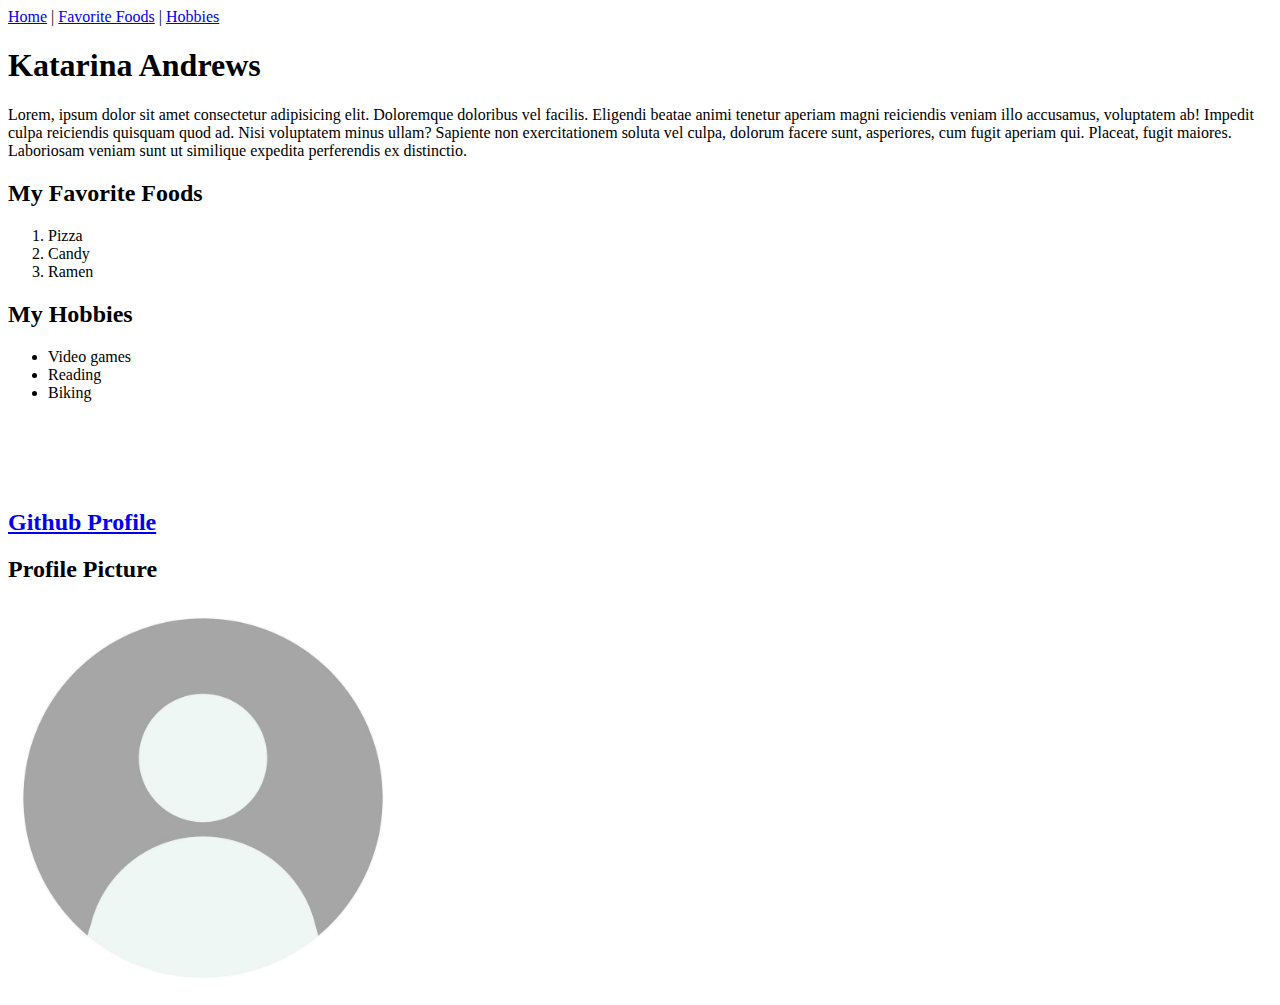
==== index.html @ 2c3faaf9 "added header and footer" ====
<!DOCTYPE html>
<html lang="en">
  <head>
    <meta charset="UTF-8" />
    <meta name="viewport" content="width=device-width, initial-scale=1.0" />
    <link rel="stylesheet" href="style.css" />
    <title>About Katarina Andrews</title>
  </head>
  <header>
  <nav class="box">
    <a href="index.html">Home</a> |
    <a href="foods.html">Favorite Foods</a> |
    <a href="hobbies.html">Hobbies</a>
  </nav>
</header>
  <body>
    <h1>Katarina Andrews</h1>
    <div class="box par">
      <!--filler text for bio-->
      <p>
        Lorem, ipsum dolor sit amet consectetur adipisicing elit. Doloremque
        doloribus vel facilis. Eligendi beatae animi tenetur aperiam magni
        reiciendis veniam illo accusamus, voluptatem ab! Impedit culpa
        reiciendis quisquam quod ad. Nisi voluptatem minus ullam? Sapiente non
        exercitationem soluta vel culpa, dolorum facere sunt, asperiores, cum
        fugit aperiam qui. Placeat, fugit maiores. Laboriosam veniam sunt ut
        similique expedita perferendis ex distinctio.
      </p>
    </div>

    <h2>My Favorite Foods</h2>
    <div class="box">
      <ol class="list">
        <li>Pizza</li>
        <li>Candy</li>
        <li>Ramen</li>
      </ol>
    </div>
    <h2>My Hobbies</h2>

    <div class="box">
      <ul class="list">
        <li>Video games</li>
        <li>Reading</li>
        <li>Biking</li>
      </ul>
    </div>
    <br />
    <br />
    <br />
    <br />

    <div class="box">
<h2><a href="https://github.com/crumbcrumb">Github Profile</a></h2>
    </div>

    <h2>Profile Picture</h2>
    <!--filler photo-->
    <img src="./profile-picture.jpg" alt="blank profile picture "width="390" />
  </body>
</html>
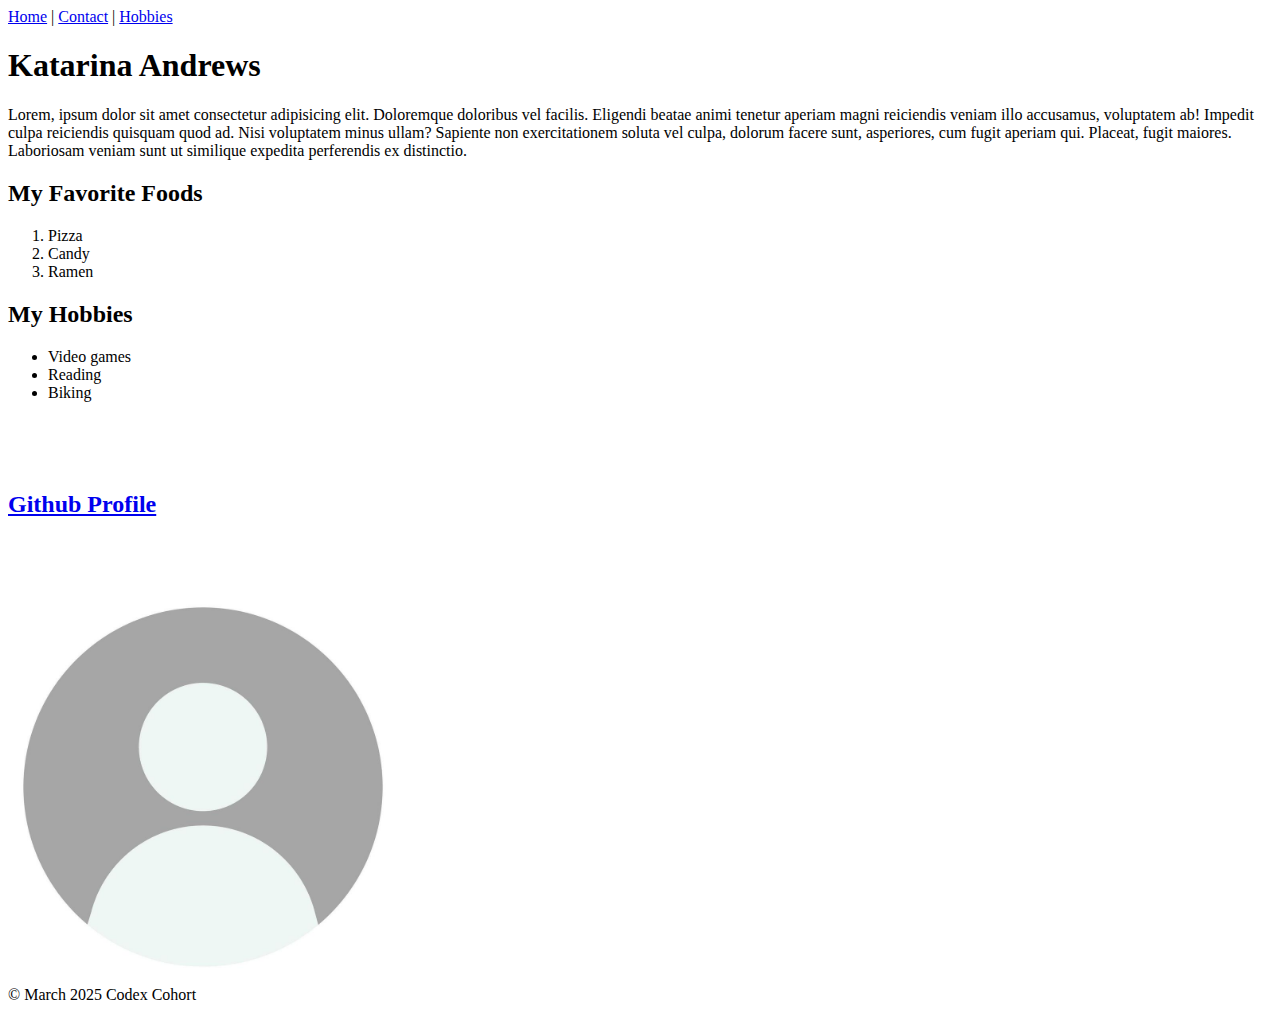
==== commit e26a6e07: "formatting" ====
--- a/index.html
+++ b/index.html
@@ -7,12 +7,11 @@
     <title>About Katarina Andrews</title>
   </head>
   <header>
-  <nav class="box">
-    <a href="index.html">Home</a> |
-    <a href="foods.html">Favorite Foods</a> |
-    <a href="hobbies.html">Hobbies</a>
-  </nav>
-</header>
+    <nav class="box">
+      <a href="index.html">Home</a> | <a href="contact.html">Contact</a> |
+      <a href="hobbies.html">Hobbies</a>
+    </nav>
+  </header>
   <body>
     <h1>Katarina Andrews</h1>
     <div class="box par">
@@ -48,14 +47,17 @@
     <br />
     <br />
     <br />
+
+    <div class="box">
+      <h2><a href="https://github.com/crumbcrumb">Github Profile</a></h2>
+    </div>
+    <br />
+    <br />
     <br />
 
-    <div class="box">
-<h2><a href="https://github.com/crumbcrumb">Github Profile</a></h2>
-    </div>
-
-    <h2>Profile Picture</h2>
     <!--filler photo-->
-    <img src="./profile-picture.jpg" alt="blank profile picture "width="390" />
+    <img src="./profile-picture.jpg" alt="blank profile picture " width="390" />
+    <br />
+    <footer>&copy; March 2025 Codex Cohort</footer>
   </body>
 </html>
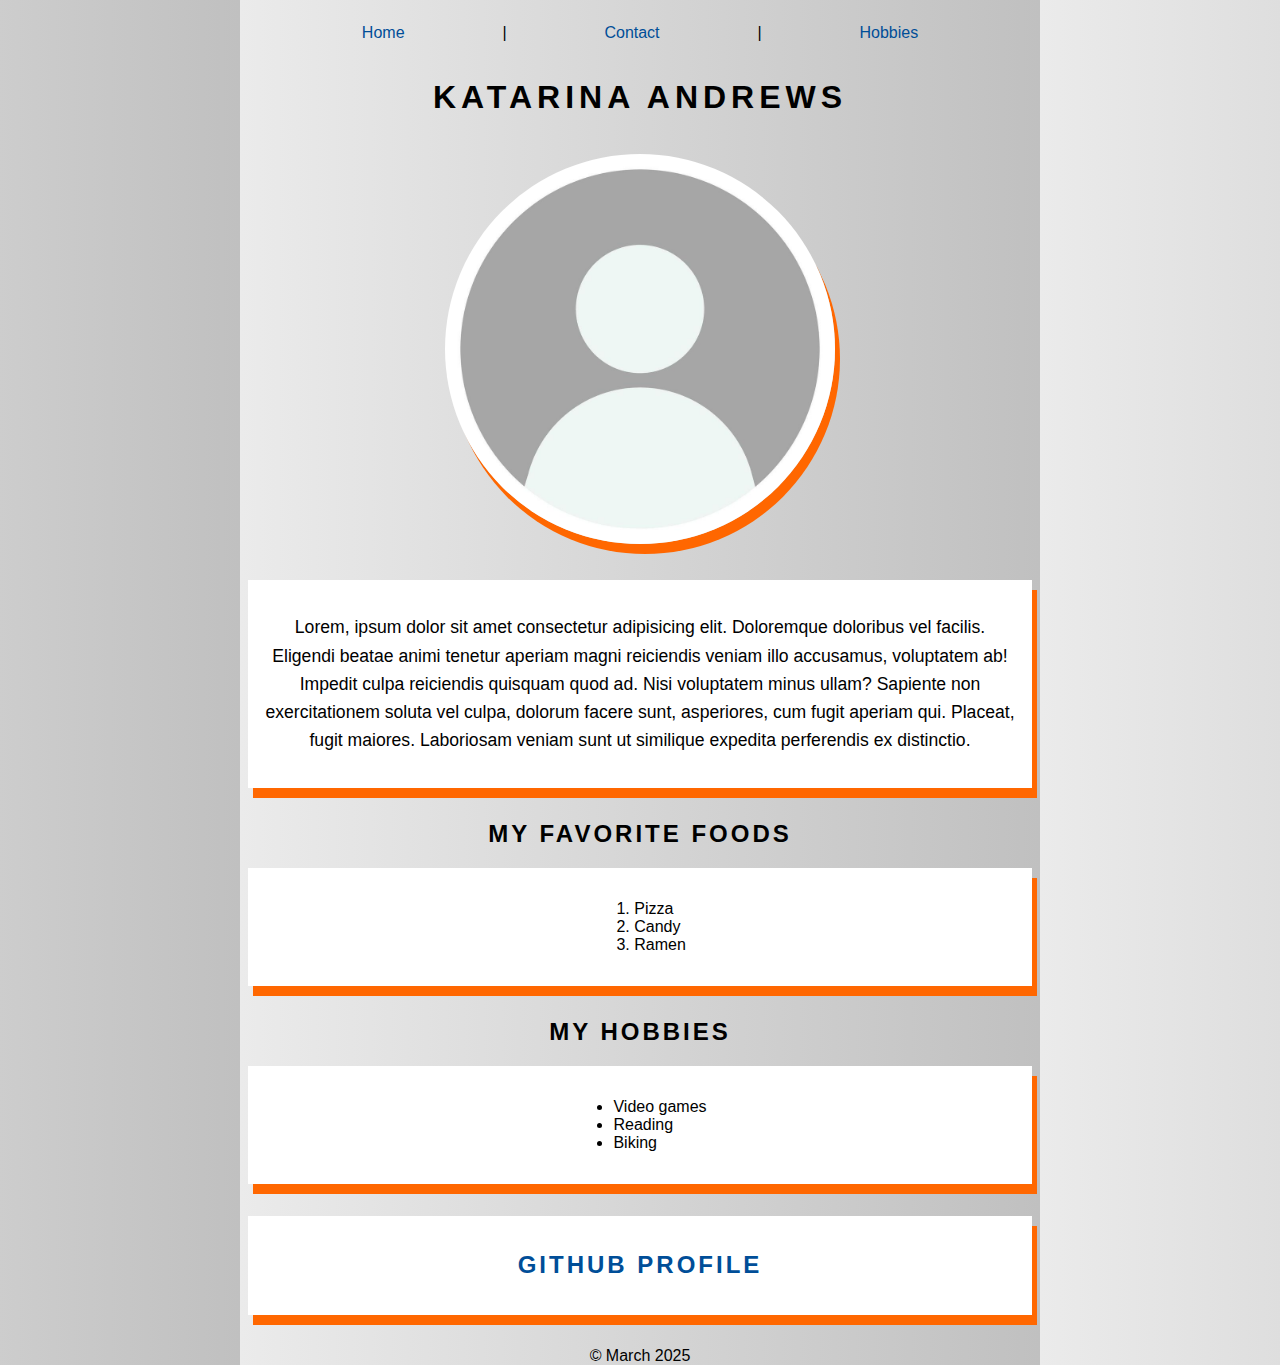
==== commit 57606bb9: "added flex, styling overhaul, changed footer" ====
--- a/index.html
+++ b/index.html
@@ -7,57 +7,56 @@
     <title>About Katarina Andrews</title>
   </head>
   <header>
-    <nav class="box">
+    <nav class="flex-container">
       <a href="index.html">Home</a> | <a href="contact.html">Contact</a> |
       <a href="hobbies.html">Hobbies</a>
     </nav>
+    <h1>Katarina Andrews</h1>
   </header>
   <body>
-    <h1>Katarina Andrews</h1>
-    <div class="box par">
-      <!--filler text for bio-->
-      <p>
-        Lorem, ipsum dolor sit amet consectetur adipisicing elit. Doloremque
-        doloribus vel facilis. Eligendi beatae animi tenetur aperiam magni
-        reiciendis veniam illo accusamus, voluptatem ab! Impedit culpa
-        reiciendis quisquam quod ad. Nisi voluptatem minus ullam? Sapiente non
-        exercitationem soluta vel culpa, dolorum facere sunt, asperiores, cum
-        fugit aperiam qui. Placeat, fugit maiores. Laboriosam veniam sunt ut
-        similique expedita perferendis ex distinctio.
-      </p>
-    </div>
+    <main>
+      <section>
+        <img
+          src="./profile-picture.jpg"
+          alt="blank profile picture "
+          width="390"
+        />
+      </section>
+      <div class="box par">
+        <p>
+          Lorem, ipsum dolor sit amet consectetur adipisicing elit. Doloremque
+          doloribus vel facilis. Eligendi beatae animi tenetur aperiam magni
+          reiciendis veniam illo accusamus, voluptatem ab! Impedit culpa
+          reiciendis quisquam quod ad. Nisi voluptatem minus ullam? Sapiente non
+          exercitationem soluta vel culpa, dolorum facere sunt, asperiores, cum
+          fugit aperiam qui. Placeat, fugit maiores. Laboriosam veniam sunt ut
+          similique expedita perferendis ex distinctio.
+        </p>
+      </div>
 
-    <h2>My Favorite Foods</h2>
-    <div class="box">
-      <ol class="list">
-        <li>Pizza</li>
-        <li>Candy</li>
-        <li>Ramen</li>
-      </ol>
-    </div>
-    <h2>My Hobbies</h2>
+      <h2>My Favorite Foods</h2>
+      <div class="box">
+        <ol class="list">
+          <li>Pizza</li>
+          <li>Candy</li>
+          <li>Ramen</li>
+        </ol>
+      </div>
+      <h2>My Hobbies</h2>
 
-    <div class="box">
-      <ul class="list">
-        <li>Video games</li>
-        <li>Reading</li>
-        <li>Biking</li>
-      </ul>
-    </div>
-    <br />
-    <br />
-    <br />
+      <div class="box">
+        <ul class="list">
+          <li>Video games</li>
+          <li>Reading</li>
+          <li>Biking</li>
+        </ul>
+      </div>
 
-    <div class="box">
-      <h2><a href="https://github.com/crumbcrumb">Github Profile</a></h2>
-    </div>
-    <br />
-    <br />
-    <br />
+      <div class="box">
+        <h2><a href="https://github.com/crumbcrumb">Github Profile</a></h2>
+      </div>
+    </main>
 
-    <!--filler photo-->
-    <img src="./profile-picture.jpg" alt="blank profile picture " width="390" />
-    <br />
-    <footer>&copy; March 2025 Codex Cohort</footer>
+    <footer>&copy; March 2025 </footer>
   </body>
 </html>
--- a/style.css
+++ b/style.css
@@ -0,0 +1,74 @@
+html {
+  height: 100%;
+  max-width: 800px;
+  margin: 0 auto;
+}
+
+body {
+  text-align: center;
+  font-family: Roboto, sans-serif;
+  background-image: linear-gradient(to right, #EBEBEB, #C0C0C0);
+}
+
+
+header {
+  padding: 1rem;
+}
+
+section {
+  margin-bottom: 2rem;
+}
+
+h1 {
+  letter-spacing: 5px;
+  text-transform: uppercase;
+  padding-top: 1rem;
+}
+
+h2 {
+  letter-spacing: 3px;
+  text-transform: uppercase;
+}
+
+p {
+  line-height: 1.6;
+  font-size: 1.1rem;
+}
+
+
+a:hover {
+  text-decoration: underline;
+  color: #FF6700;
+}
+
+a {
+  text-decoration: none;
+  color: #004E98;
+}
+
+.box {
+  background-color: white;
+  margin-bottom: 2rem;
+  padding: 1rem;
+  box-shadow: 5px 10px #FF6700;
+}
+
+img {
+  border-radius: 50%;
+  max-width: 100%;
+  box-shadow: 5px 10px #FF6700;
+}
+
+.list {
+  display: inline-block;
+  text-align: left;
+}
+
+.flex-container {
+  display: flex;
+}
+
+.flex-container > a {
+  margin: 0 auto;
+}
+
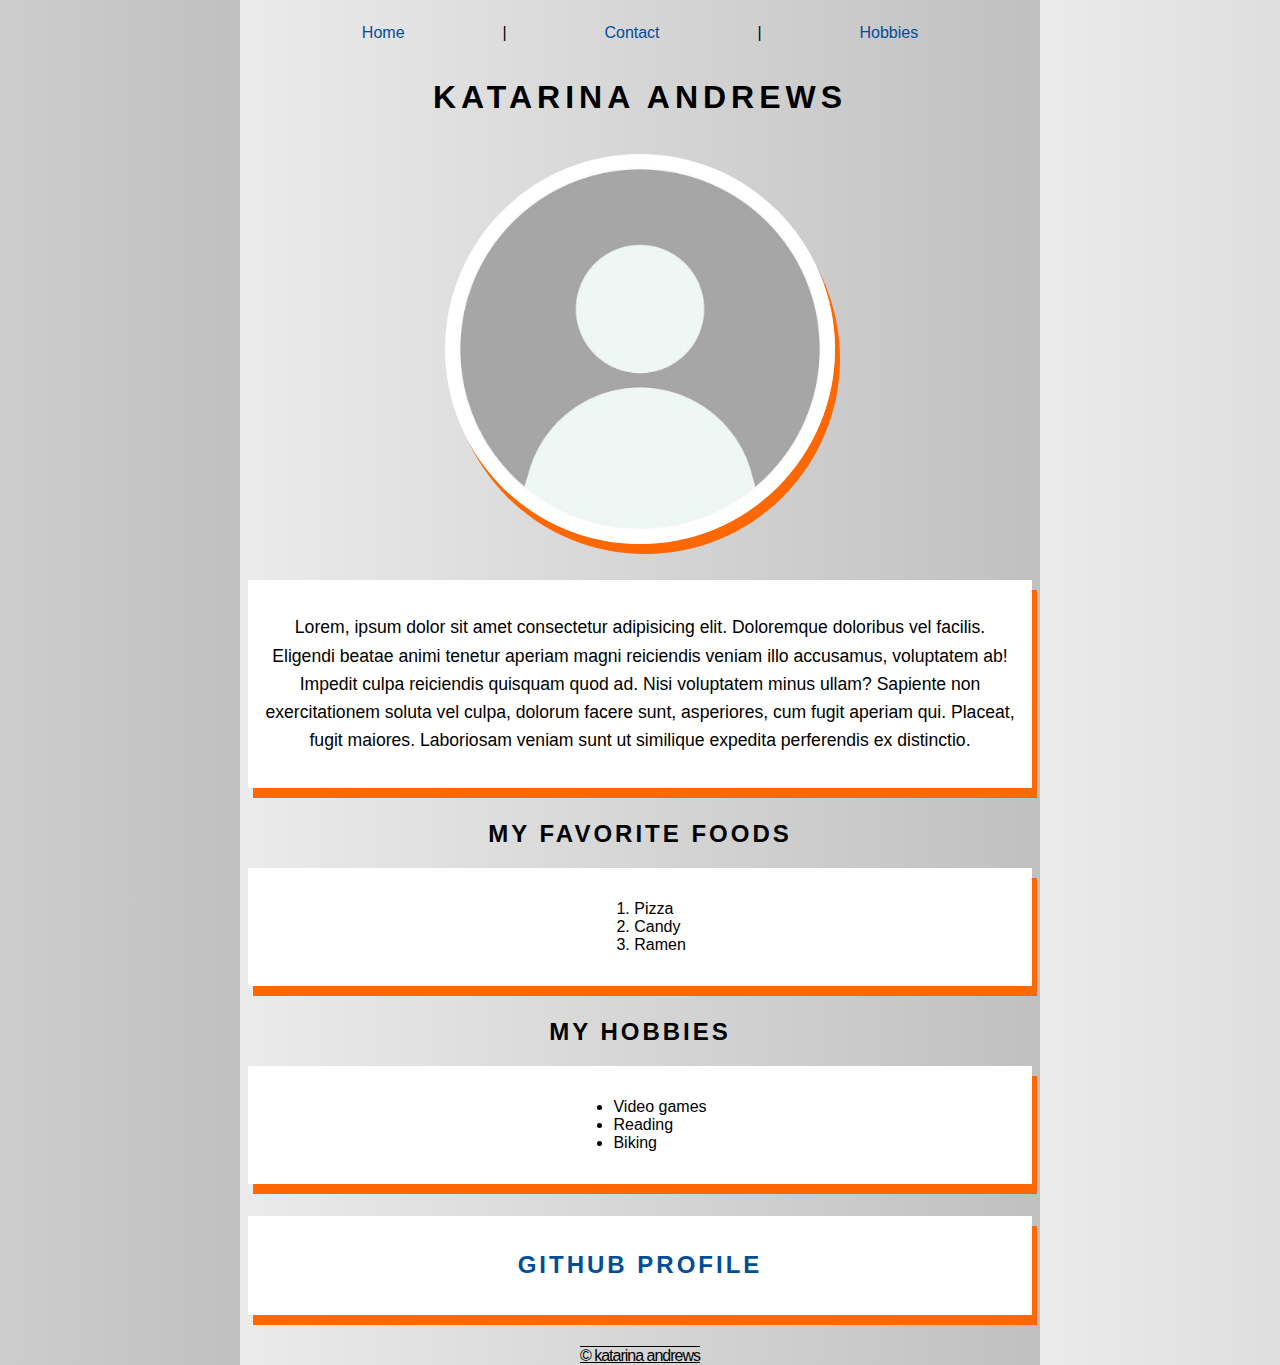
==== commit 14f42b9f: "changed footer and styling, formatting" ====
--- a/index.html
+++ b/index.html
@@ -57,6 +57,6 @@
       </div>
     </main>
 
-    <footer>&copy; March 2025 </footer>
+    <footer>&copy; Katarina Andrews</footer>
   </body>
 </html>
--- a/style.css
+++ b/style.css
@@ -7,9 +7,8 @@
 body {
   text-align: center;
   font-family: Roboto, sans-serif;
-  background-image: linear-gradient(to right, #EBEBEB, #C0C0C0);
+  background-image: linear-gradient(to right, #ebebeb, #c0c0c0);
 }
-
 
 header {
   padding: 1rem;
@@ -35,28 +34,27 @@
   font-size: 1.1rem;
 }
 
-
 a:hover {
   text-decoration: underline;
-  color: #FF6700;
+  color: #ff6700;
 }
 
 a {
   text-decoration: none;
-  color: #004E98;
+  color: #004e98;
 }
 
 .box {
   background-color: white;
   margin-bottom: 2rem;
   padding: 1rem;
-  box-shadow: 5px 10px #FF6700;
+  box-shadow: 5px 10px #ff6700;
 }
 
 img {
   border-radius: 50%;
   max-width: 100%;
-  box-shadow: 5px 10px #FF6700;
+  box-shadow: 5px 10px #ff6700;
 }
 
 .list {
@@ -72,3 +70,8 @@
   margin: 0 auto;
 }
 
+footer {
+  text-transform: lowercase;
+  letter-spacing: -1px;
+  text-decoration: underline overline;
+}
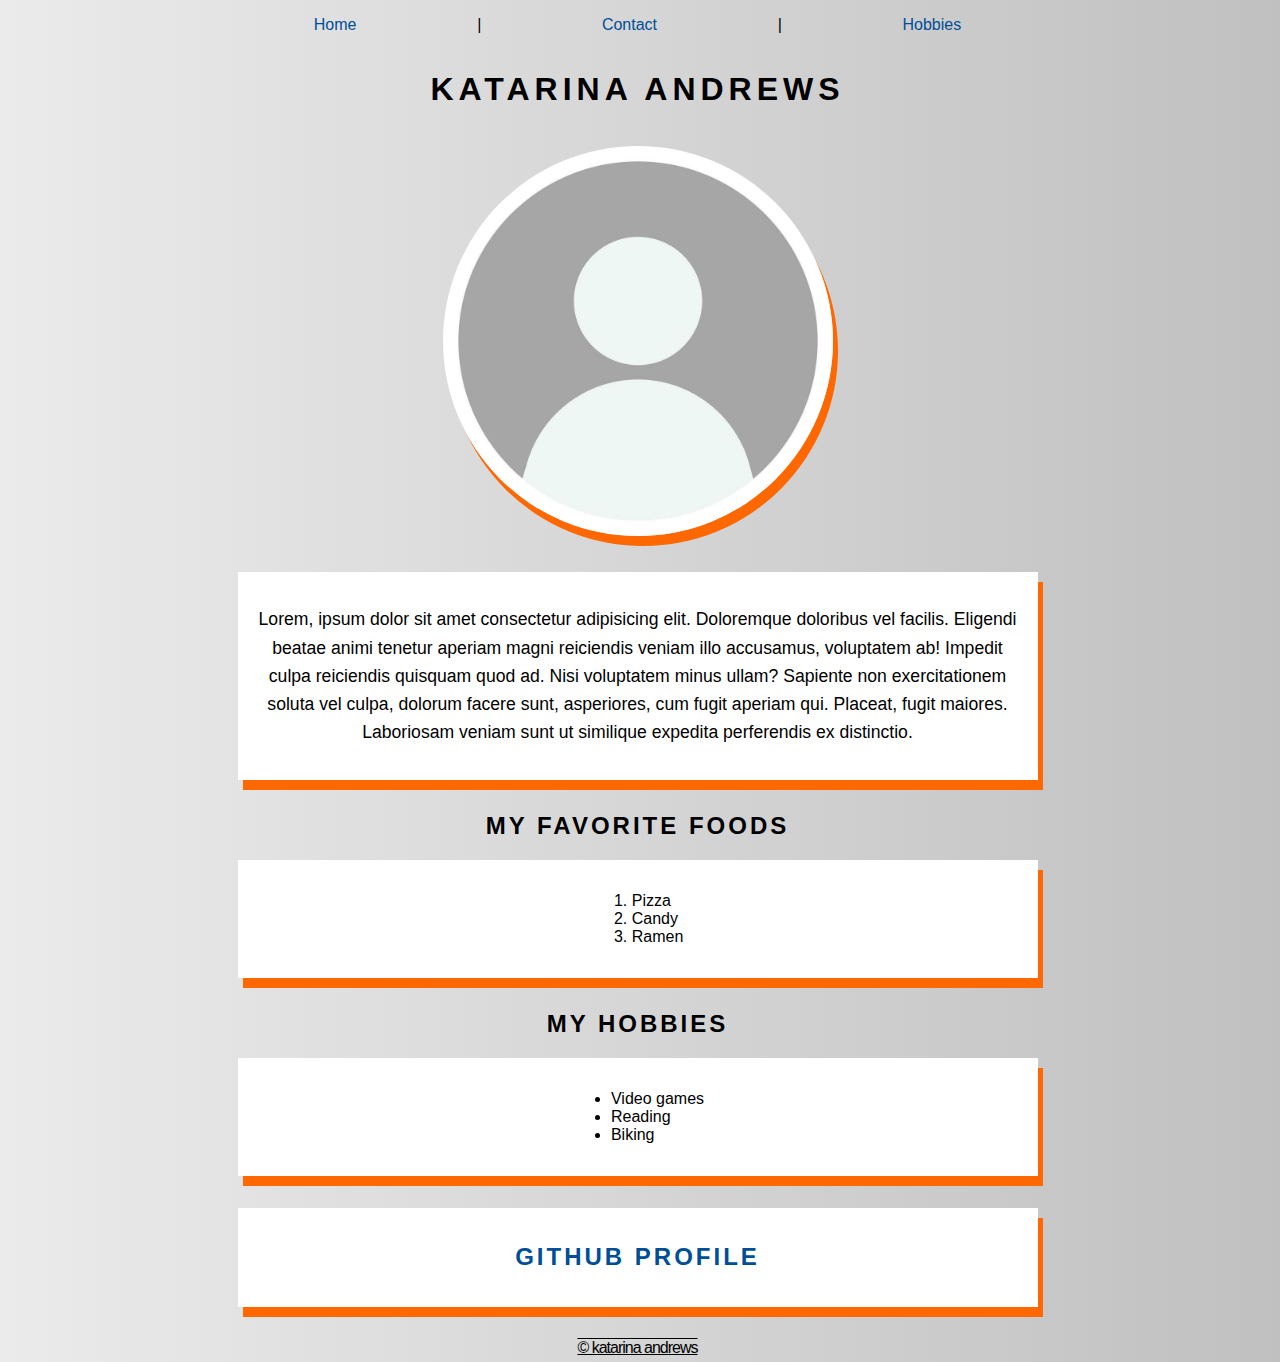
==== commit 322dad51: "added inline styling to footer" ====
--- a/index.html
+++ b/index.html
@@ -57,6 +57,6 @@
       </div>
     </main>
 
-    <footer>&copy; Katarina Andrews</footer>
+    <footer style="margin-bottom: 5px">&copy; Katarina Andrews</footer>
   </body>
 </html>
--- a/style.css
+++ b/style.css
@@ -1,13 +1,10 @@
-html {
-  height: 100%;
-  max-width: 800px;
-  margin: 0 auto;
-}
-
 body {
   text-align: center;
   font-family: Roboto, sans-serif;
   background-image: linear-gradient(to right, #ebebeb, #c0c0c0);
+  max-width: 800px;
+  margin: 0 auto;
+  padding-right: 5px;
 }
 
 header {
@@ -64,10 +61,8 @@
 
 .flex-container {
   display: flex;
-}
-
-.flex-container > a {
-  margin: 0 auto;
+  justify-content: center;
+  justify-content: space-around;
 }
 
 footer {
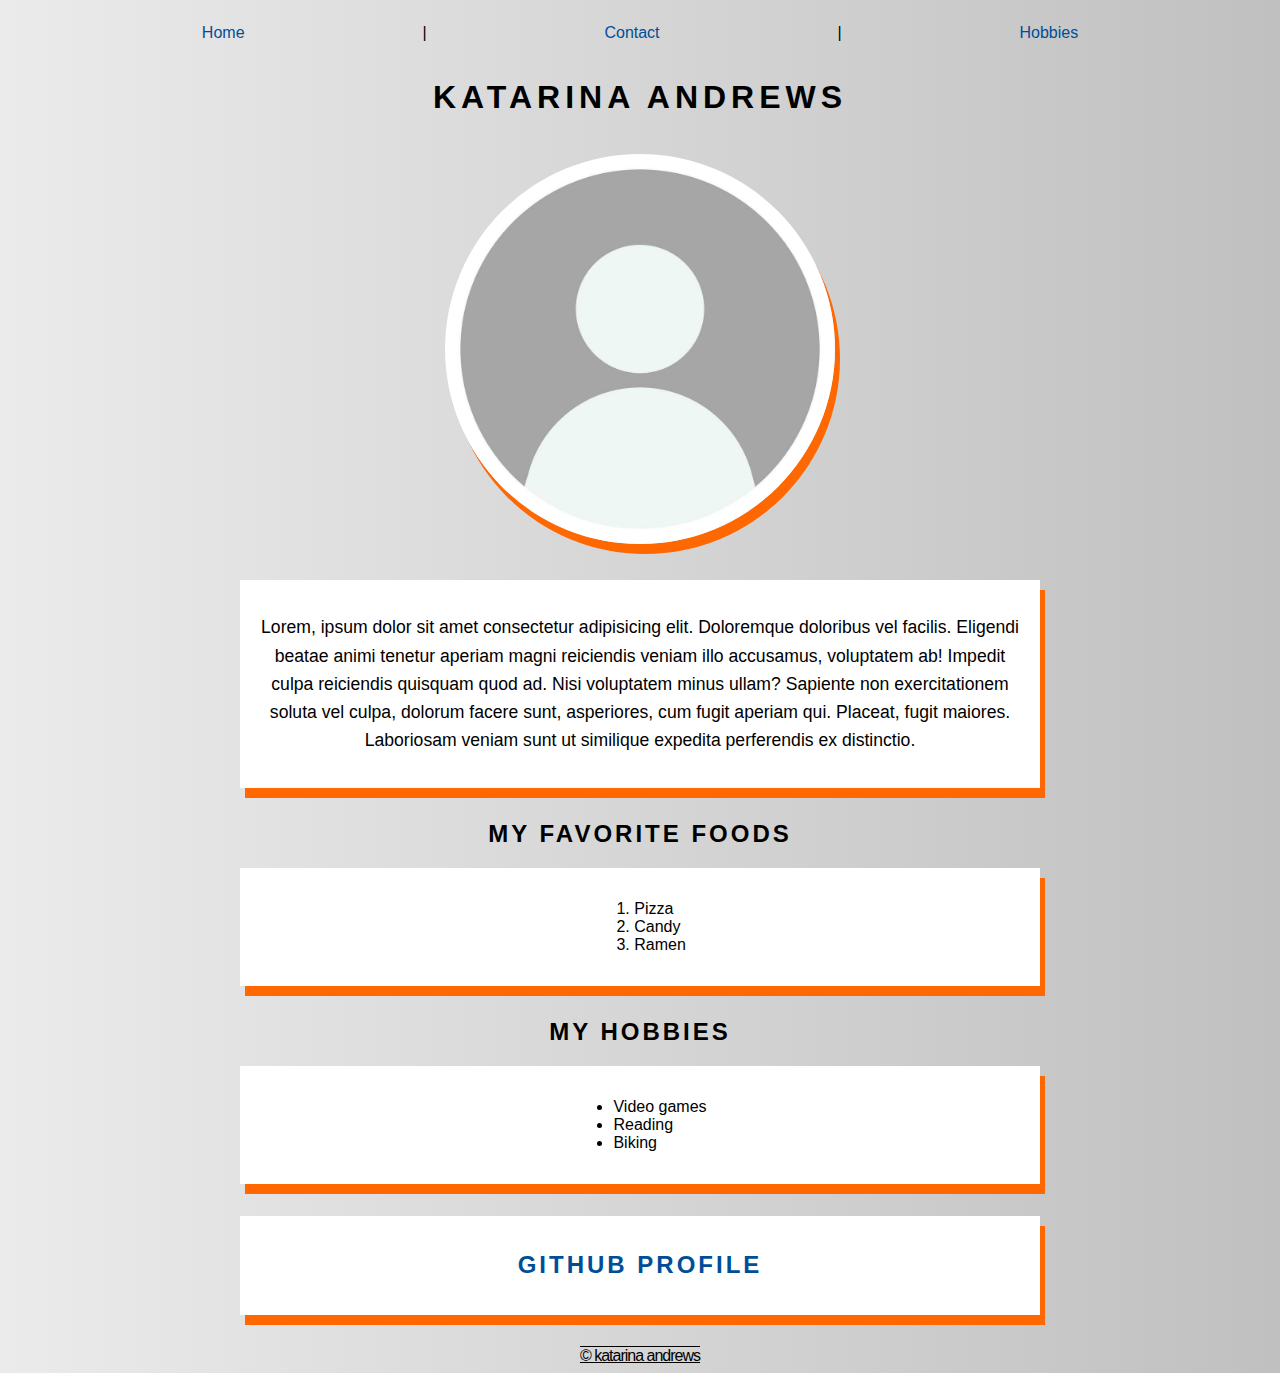
==== commit 902ef217: "changed section to div class" ====
--- a/index.html
+++ b/index.html
@@ -15,13 +15,13 @@
   </header>
   <body>
     <main>
-      <section>
+      <div class="img-container">
         <img
           src="./profile-picture.jpg"
           alt="blank profile picture "
           width="390"
         />
-      </section>
+      </div>
       <div class="box par">
         <p>
           Lorem, ipsum dolor sit amet consectetur adipisicing elit. Doloremque
--- a/style.css
+++ b/style.css
@@ -1,18 +1,16 @@
+main {
+  max-width: 800px;
+  margin: 0 auto;
+}
+
 body {
   text-align: center;
   font-family: Roboto, sans-serif;
   background-image: linear-gradient(to right, #ebebeb, #c0c0c0);
-  max-width: 800px;
-  margin: 0 auto;
-  padding-right: 5px;
 }
 
 header {
   padding: 1rem;
-}
-
-section {
-  margin-bottom: 2rem;
 }
 
 h1 {
@@ -54,6 +52,10 @@
   box-shadow: 5px 10px #ff6700;
 }
 
+.img-container {
+  margin-bottom: 2rem;
+}
+
 .list {
   display: inline-block;
   text-align: left;
@@ -62,7 +64,7 @@
 .flex-container {
   display: flex;
   justify-content: center;
-  justify-content: space-around;
+  justify-content: space-evenly;
 }
 
 footer {
